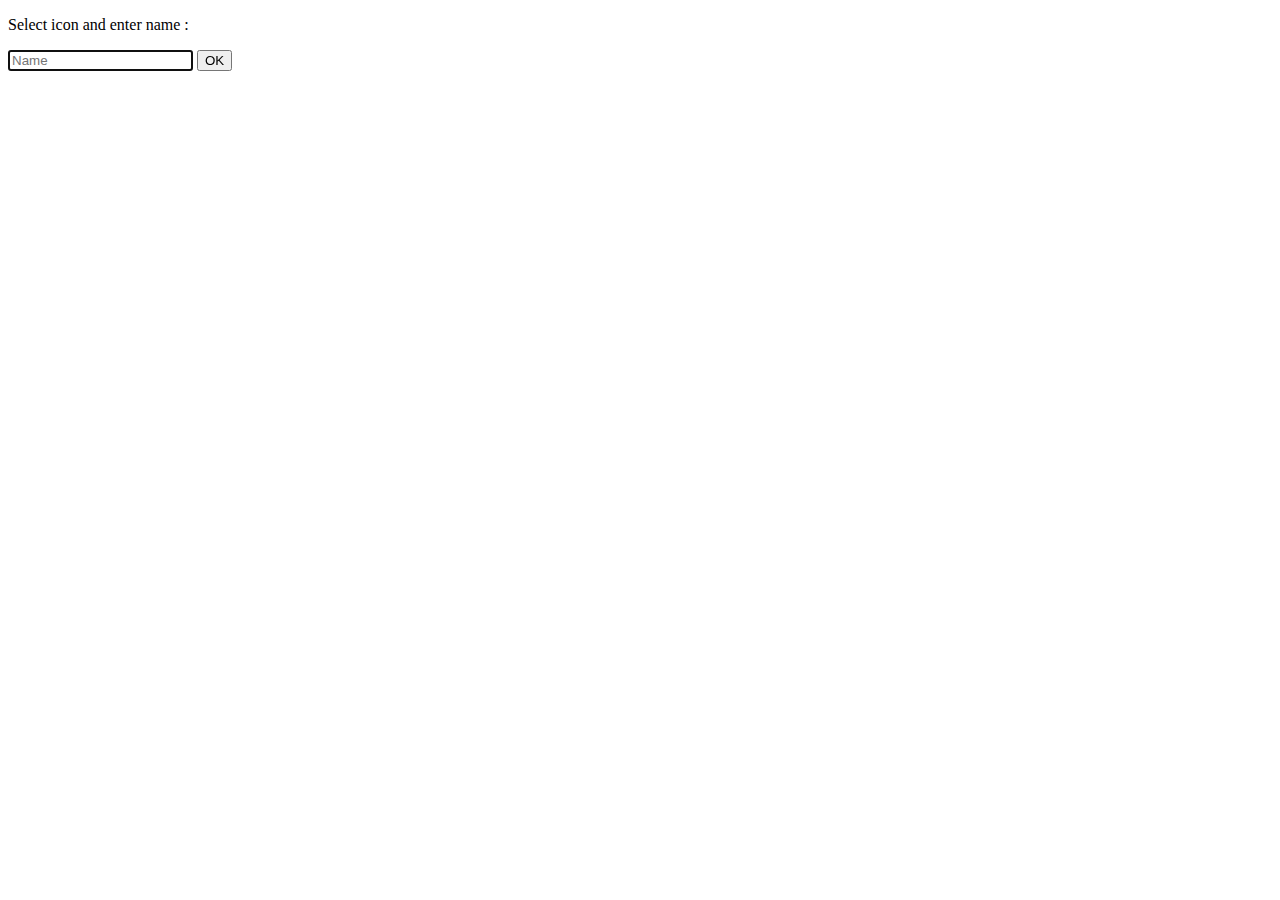
==== bin/Debug/netcoreapp3.1/publish/wwwroot/index.html @ 5946f454 "publish update" ====
<!DOCTYPE html>
<html lang="en">

<head>
    <meta charset="UTF-8">
    <meta name="viewport" content="width=device-width, initial-scale=1.0">
    <title>Drawing</title>
    <link rel="shortcut icon" href="favicon.png" type="image/png">
    <link rel="stylesheet" href="https://fonts.googleapis.com/icon?family=Material+Icons">
    <link rel="stylesheet" href="css/main.css">
</head>

<body>
    <div id="fps">FPS</div>

    <div id="main" hidden>
        <header>
            <h1>
                JuzDraw
            </h1>
            <button id="leave" style="cursor: pointer;">Leave</button>
        </header>
        
        <div id="status">status</div>
        <div class="selection">
            <div>
                <label id="undo" title="undo">
                    <input type="button" name="type" hidden>
                    <span class="material-icons" style="cursor: pointer;">undo</span>
                </label>
                <label id="redo" title="redo">
                    <input type="button" name="type" hidden>
                    <span class="material-icons" style="cursor: pointer;">redo</span>
                </label>
            </div>
            <div>
                Stroke : <input type="range" id="size" min="1" max="30" step="1" value="5" list="ticks" class="slider">
                <datalist id="ticks">
                    <option value="5">
                    <option value="10">
                    <option value="15">
                    <option value="20">
                    <option value="25">
                    <option value="30">
                </datalist>
                口
            </div>
            <div>
                Colour : <input type="color" id="color" list="colors">
                <datalist id="colors">
                    <option value="#ffffff">
                    <option value="#ff0000">
                    <option value="#ffa500">
                    <option value="#ffff00">
                    <option value="#008000">
                    <option value="#0000ff">
                    <option value="#4b0082">
                    <option value="#ee82ee">
                    <option value="#000000">
                    <option value="#999999">
                </datalist>
            </div>
            <div>
                Fill : <input type="color" id="fill" list="colors2" value="#ffffff">
                <datalist id="colors2">
                    <option value="#ffffff">
                    <option value="#ff0000">
                    <option value="#ffa500">
                    <option value="#ffff00">
                    <option value="#008000">
                    <option value="#0000ff">
                    <option value="#4b0082">
                    <option value="#ee82ee">
                    <option value="#000000">
                    <option value="#999999">
                </datalist>
            </div>
            <div id="xcoord">xcoord</div>
            <div id="ycoord">ycoord</div>
            <div id="svgScale">svgScale</div>
        </div>
        <div id="nav">
            <!-- Creating radio buttons -->
            <div id="type">
                <label id="pen" title="pen">
                    <input type="radio" name="type" value="pen" onclick="menu(this.value)">
                    <span class="material-icons">edit</span>
                </label>
                <label id="cursor" title="cursor">
                    <input type="radio" name="type" value="cursor" onclick="menu(this.value)">
                    <span class="material-icons">open_with</span>
                </label>
                <label id="rect" title="rectangle">
                    <input type="radio" name="type" value="rect" onclick="menu(this.value)">
                    <span class="material-icons">crop_5_4</span>
                </label>
                <label id="circle" title="circle">
                    <input type="radio" name="type" value="circle" onclick="menu(this.value)">
                    <span class="material-icons">panorama_fish_eye</span>
                </label>
                <label id="line" title="line">
                    <input type="radio" name="type" value="line" onclick="menu(this.value)">
                    <span class="material-icons">horizontal_rule</span>
                </label>
                <label id="clear" title="clear">
                    <input type="button" name="type" hidden>
                    <span class="material-icons">delete</span>
                </label>
                <label id="upload" title="upload">
                    <input id="file" type="file" name="file" hidden>
                    <span class="material-icons">cloud_upload</span>
                </label>
                <label id="save" title="save">
                    <input type="button" name="type" hidden>
                    <span class="material-icons">save</span>
                </label>
            </div>
        </div>

        <svg id="content" width="100%" height="100%" xmlns="http://www.w3.org/2000/svg">
            <svg x="10" y="10" id="grid_wrap" width="1052" height="744">
                <defs>
                    <pattern id="smallGrid" width="8" height="8" patternUnits="userSpaceOnUse">
                        <path d="M8,0L0,0,0,8" fill="none" stroke="#cccccc" stroke-width="0.5" />
                    </pattern>
                    <pattern id="grid" width="80" height="80" patternUnits="userSpaceOnUse">
                        <rect width="80" height="80" fill="url(#smallGrid)" />
                        <path d="M80,0L0,0,0,80" fill="none" stroke="#cccccc" stroke-width="1" />
                    </pattern>
                </defs>

                <rect width="100%" height="100%" fill="white" />
                <rect id="bg_grid" width="500%" height="500%" fill="url(#grid)" />
            </svg>
            <svg x="10" y="10" id="draw" viewBox="0 0 1052 744" fill="white" width="1052" height="744"
                overflow="hidden">
                <g>
                    <rect width="1052" height="744" fill="transparent"></rect>
                </g>
            </svg>
        </svg>
    </div>

    <script src="js/signalr.js"></script>
    <script src="js/image.js"></script>
    <script src="js/main.js"></script>
</body>

</html>
---- bin/Debug/netcoreapp3.1/publish/wwwroot/css/main.css ----
* {
    box-sizing: border-box;
}

body {
    margin: 0;
    height: 100vh;
    background-color: #333;
}

header {
    /* width: 100%; */
    font-family: "Lucida Console", Courier, monospace;
    background: #7D7D7D;
    color: #ffffff;
    padding: 20px 30px;
    display: block;
}

header h1 {
    margin: 0;
    padding-left: 40px;
    background: url(../favicon.png) no-repeat left center / 32px 32px;
}

#main,
#content {
    height: 100%;
    width: 100%;
}

#content {
    position: relative;
    overflow: hidden;
}

#nav {
    position: absolute;
    z-index: 999999;
    margin: 10px;
    border-radius: 10px;
    border: 1px solid #ccc;
    box-shadow: 2px 2px 10px #ccc;
    background-color: #D3D3D3;
    user-select: none;
}

#nav * {
    color: #333;
    user-select: none;
}

#type label {
    margin: 5px;
    padding: 10px 13px;
    display: block;
    border-radius: 50%;
}

#type label:hover {
    background-color: #ccc;
}

#type label:active {
    background-color: #ddd;
}

#nav [type="radio"] {
    display: none;
}

#type label.typeActive {
    /* background-color: #333; */
    background-color: #9E9E9E;
    border-radius: 20px;
}

#type label.typeActive span {
    color: white;
}

path.choosen {
    cursor: move;
}

[hidden]>* {
    display: none;
}

[hidden]::before {
    content: "Loading...";
    box-sizing: border-box;
    position: absolute;
    top: 50%;
    left: 50%;
    width: 50px;
    height: 50px;
    margin-top: -10px;
    margin-left: -10px;
    border-radius: 50%;
    border: 2px solid #ccc;
    border-top-color: #333;
    animation: spinner 0.8s linear infinite;
    text-indent: 100%;
    white-space: nowrap;
    overflow: hidden;
}

@keyframes spinner {
    to {
        transform: rotate(360deg);
    }
}

svg {
    touch-action: none;
}

#draw {
    border: 1px solid black;
}

#grid_wrap {
    background-color: white;
}

#fps {
    position: absolute;
    right: 10px;
    top: 10px;
    font-size: 30px;
    padding: 5px;
    background-color: white;
    font-family: latin;
    font-weight: bold;
    border: 1px solid black;
    z-index: 999;
}

#line_x1,
#line_x2 {
    stroke: blue;
    fill: blue;
}

svg#draw #resize_wrap * {
    vector-effect: non-scaling-stroke;
}

svg#draw #resize_wrap rect:not(#resize_border) {
    stroke: black;
    fill: black;
}

svg#draw>path {
    stroke-linecap: round;
    stroke-linejoin: round;
    vector-effect: non-scaling-stroke;
}

svg#draw>rect {
    vector-effect: non-scaling-stroke;
}

svg#draw>ellipse {
    vector-effect: non-scaling-stroke;
}

svg#draw>line {
    fill: transparent;
    stroke-linejoin: round;
    stroke-linecap: round;
    vector-effect: non-scaling-stroke;
}

.selection {
    display: flex;
    top: 50px;
    background-color: #D3D3D3;
    justify-content: center;
    align-items: center;
    z-index: 9999;
}

.selection>div {
    margin: 5px 25px;  
}

/* Notification */
#status {
    position: absolute;
    top: 15%;
    left: 50%;
    padding: 5px;
    text-align: center;
    background-color: #8BE5AD;
    border-radius: 7px;
    width: auto;
    transition: 0.1s;
    z-index: 1;
    margin-top: 10px;
    /* visibility: hidden; */
}

/* Leave button */
#leave {
    background-color: #BBD7EC;
    border: none;
    text-align: center;
    padding: 15px 32px;
    position: fixed;
    right: 20px;
    top: 15px;
    border-radius: 5px;
    display: inline-block;
    font-size: 16px;
    z-index: 1;
}

#color {
    padding-top: 5px;
    padding-bottom: 5px;
}

.slider {
    -webkit-appearance: none;
    width: 60%;
    height: 10px;
    border-radius: 5px;
    opacity: 0.7;
    -webkit-transition: .2s;
    transition: opacity .2s;  
    outline: none;  
}

.slider::-webkit-slider-thumb{
    -webkit-appearance: none;
    appearance: none;
    width: 20px;
    height: 20px;
    border-radius: 50%; 
    background: #BBD7EC;
    cursor: pointer;
    box-shadow: 2px 2px 10px gray;
}

.slider::-moz-range-thumb {
    width: 20px;
    height: 20px;
    border-radius: 50%; 
    background: #BBD7EC;
    cursor: pointer;
}

#colors>input[type="color"]::-webkit-color-swatch {
	border: none;
}

/* .rgba{

} */

@keyframes cycle {
    0% {
        color: rgb(255, 127, 8)
    }
    20% {
        color: rgb(36, 46, 25)
    }
    40% {
        color: rgb(12, 220, 235);
    }
    60% {
        color: rgb(199, 13, 236);
    }
    80% {
        color: rgb(247, 9, 9);
    }
}
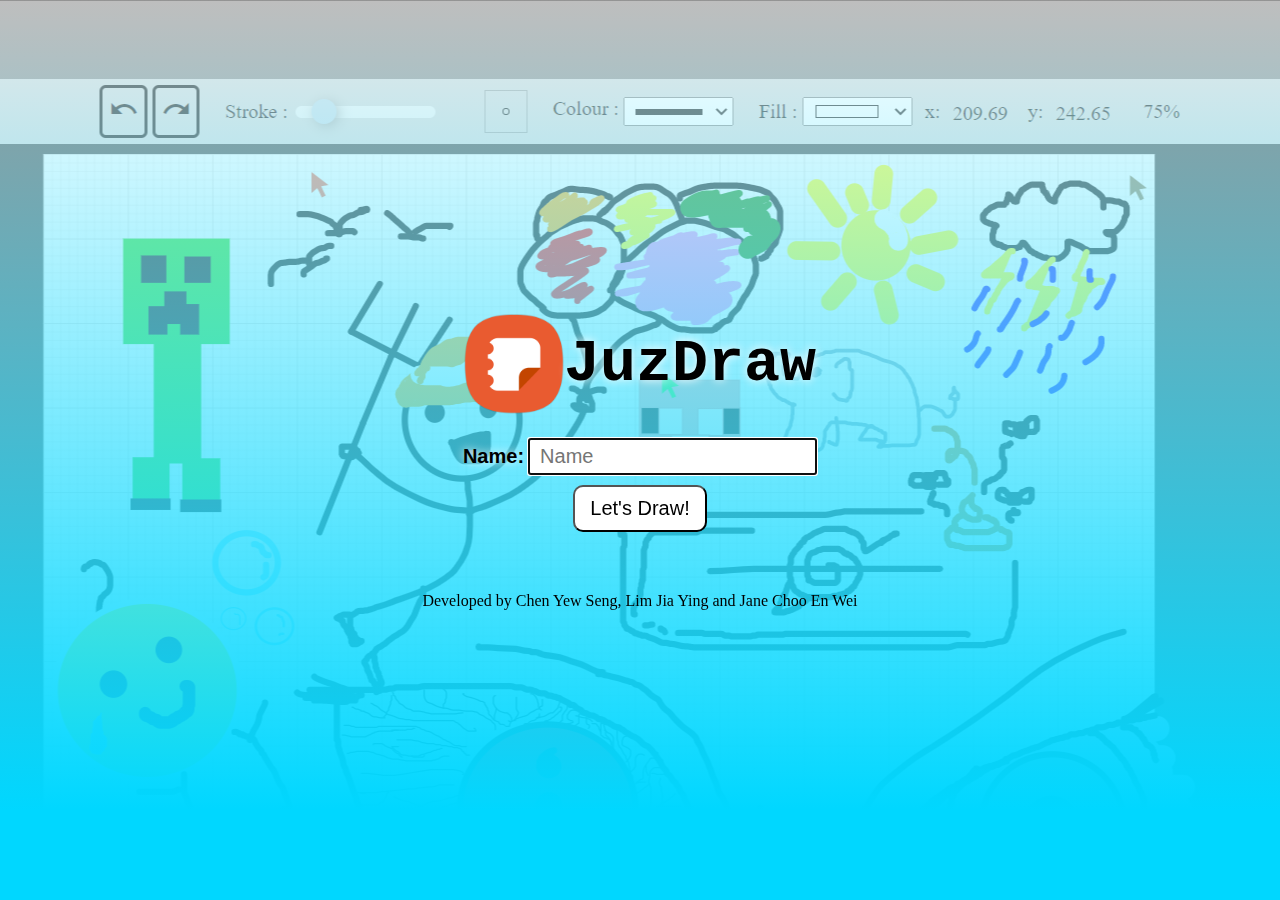
==== commit cb9bda44: "Co-authored-by: kerrykerry123456789@hotmail.com <kerrykerry123456789@hotmail.com> Co-authored-by: th" ====
--- a/bin/Debug/netcoreapp3.1/publish/wwwroot/index.html
+++ b/bin/Debug/netcoreapp3.1/publish/wwwroot/index.html
@@ -7,30 +7,27 @@
     <title>Drawing</title>
     <link rel="shortcut icon" href="favicon.png" type="image/png">
     <link rel="stylesheet" href="https://fonts.googleapis.com/icon?family=Material+Icons">
-    <link rel="stylesheet" href="css/main.css">
+    <link rel="stylesheet" href="css/draw.css">
 </head>
 
 <body>
-    <div id="fps">FPS</div>
-
     <div id="main" hidden>
         <header>
-            <h1>
-                JuzDraw
-            </h1>
+            <h1> JuzDraw </h1>
             <button id="leave" style="cursor: pointer;">Leave</button>
         </header>
-        
+
         <div id="status">status</div>
         <div class="selection">
+            <div><b id="drawName">Untitled</b></div>
             <div>
-                <label id="undo" title="undo">
+                <label class="btnUR btnDisable" id="undo" title="undo">
                     <input type="button" name="type" hidden>
-                    <span class="material-icons" style="cursor: pointer;">undo</span>
+                    <span class="material-icons" >undo</span>
                 </label>
-                <label id="redo" title="redo">
+                <label class="btnUR btnDisable" id="redo" title="redo">
                     <input type="button" name="type" hidden>
-                    <span class="material-icons" style="cursor: pointer;">redo</span>
+                    <span class="material-icons" >redo</span>
                 </label>
             </div>
             <div>
@@ -43,7 +40,9 @@
                     <option value="25">
                     <option value="30">
                 </datalist>
-                口
+            </div>
+            <div id="box">
+                <div id="preview"></div>
             </div>
             <div>
                 Colour : <input type="color" id="color" list="colors">
@@ -75,9 +74,12 @@
                     <option value="#999999">
                 </datalist>
             </div>
-            <div id="xcoord">xcoord</div>
-            <div id="ycoord">ycoord</div>
-            <div id="svgScale">svgScale</div>
+            <div id="coordinate">
+                x: <span id="xcoord"></span>
+                y: <span id="ycoord"></span>
+            </div>
+            <div id="svgScale"></div>
+            <div>Online: <b id="userNo"></b></div>
         </div>
         <div id="nav">
             <!-- Creating radio buttons -->
@@ -102,7 +104,7 @@
                     <input type="radio" name="type" value="line" onclick="menu(this.value)">
                     <span class="material-icons">horizontal_rule</span>
                 </label>
-                <label id="clear" title="clear">
+                <label id="clear" title="clear all">
                     <input type="button" name="type" hidden>
                     <span class="material-icons">delete</span>
                 </label>
@@ -118,32 +120,30 @@
         </div>
 
         <svg id="content" width="100%" height="100%" xmlns="http://www.w3.org/2000/svg">
-            <svg x="10" y="10" id="grid_wrap" width="1052" height="744">
-                <defs>
-                    <pattern id="smallGrid" width="8" height="8" patternUnits="userSpaceOnUse">
-                        <path d="M8,0L0,0,0,8" fill="none" stroke="#cccccc" stroke-width="0.5" />
-                    </pattern>
-                    <pattern id="grid" width="80" height="80" patternUnits="userSpaceOnUse">
-                        <rect width="80" height="80" fill="url(#smallGrid)" />
-                        <path d="M80,0L0,0,0,80" fill="none" stroke="#cccccc" stroke-width="1" />
-                    </pattern>
-                </defs>
+            <svg xmlns="http://www.w3.org/2000/svg" x="10" y="10" id="draw" viewBox="0 0 1052 744" width="1052" height="744">
+                <g>
+                    <defs>
+                        <pattern id="smallGrid" width="8" height="8" patternUnits="userSpaceOnUse">
+                            <path d="M8,0L0,0,0,8" fill="none" stroke="#cccccc" stroke-width="0.5" />
+                        </pattern>
+                        <pattern id="grid" width="80" height="80" patternUnits="userSpaceOnUse">
+                            <rect width="80" height="80" fill="url(#smallGrid)" />
+                            <path d="M80,0L0,0,0,80" fill="none" stroke="#cccccc" stroke-width="1" />
+                        </pattern>
+                    </defs>
 
-                <rect width="100%" height="100%" fill="white" />
-                <rect id="bg_grid" width="500%" height="500%" fill="url(#grid)" />
-            </svg>
-            <svg x="10" y="10" id="draw" viewBox="0 0 1052 744" fill="white" width="1052" height="744"
-                overflow="hidden">
-                <g>
-                    <rect width="1052" height="744" fill="transparent"></rect>
+                    <rect width="100%" height="100%" fill="white" class="notMoveable" />
+                    <rect id="bg_grid" width="100%" height="100%" fill="url(#grid)" class="notMoveable" />
                 </g>
+                <g id="cursors"></g>
             </svg>
         </svg>
+        <div id="users"></div>
     </div>
 
     <script src="js/signalr.js"></script>
     <script src="js/image.js"></script>
-    <script src="js/main.js"></script>
+    <script src="js/draw.js"></script>
 </body>
 
 </html>--- a/bin/Debug/netcoreapp3.1/publish/wwwroot/css/draw.css
+++ b/bin/Debug/netcoreapp3.1/publish/wwwroot/css/draw.css
@@ -0,0 +1,373 @@
+* {
+    box-sizing: border-box;
+}
+
+body {
+    margin: 0;
+    height: 100vh;
+    background-color: #333;
+}
+
+header {
+    font-family: "Lucida Console", Courier, monospace;
+    background: #7D7D7D;
+    color: #ffffff;
+    padding: 10px 30px;
+    display: flex;
+    align-items: center;
+    justify-content: space-between;
+}
+
+header h1 {
+    margin: 0;
+    padding-left: 40px;
+    background: url(../favicon.png) no-repeat left center / 32px 32px;
+}
+
+#main,
+#content {
+    height: 100%;
+    width: 100%;
+}
+
+#content {
+    position: relative;
+    overflow: hidden;
+}
+
+#nav {
+    position: absolute;
+    z-index: 999999;
+    margin: 10px;
+    border-radius: 10px;
+    border: 1px solid #ccc;
+    box-shadow: 2px 2px 10px #ccc;
+    background-color: #D3D3D3;
+    user-select: none;
+}
+
+#nav * {
+    color: #333;
+    user-select: none;
+}
+
+#type label {
+    margin: 5px;
+    padding: 10px 13px;
+    display: block;
+    border-radius: 50%;
+}
+
+#type label:hover {
+    background-color: #ccc;
+}
+
+#type label:active {
+    background-color: #ddd;
+}
+
+#nav [type="radio"] {
+    display: none;
+}
+
+#type label.typeActive {
+    /* background-color: #333; */
+    background-color: #9E9E9E;
+    border-radius: 20px;
+}
+
+#type label.typeActive span {
+    color: white;
+}
+
+path.choosen {
+    cursor: move;
+}
+
+[hidden]>* {
+    display: none;
+}
+
+[hidden]::before {
+    content: "Loading...";
+    box-sizing: border-box;
+    position: absolute;
+    top: 50%;
+    left: 50%;
+    width: 50px;
+    height: 50px;
+    margin-top: -10px;
+    margin-left: -10px;
+    border-radius: 50%;
+    border: 2px solid #ccc;
+    border-top-color: #333;
+    animation: spinner 0.8s linear infinite;
+    text-indent: 100%;
+    white-space: nowrap;
+    overflow: hidden;
+}
+
+@keyframes spinner {
+    to {
+        transform: rotate(360deg);
+    }
+}
+
+svg {
+    touch-action: none;
+}
+
+#draw {
+    border: 1px solid black;
+}
+
+#grid_wrap {
+    background-color: white;
+}
+
+#fps {
+    position: absolute;
+    right: 10px;
+    top: 10px;
+    font-size: 30px;
+    padding: 5px;
+    background-color: white;
+    font-family: latin;
+    font-weight: bold;
+    border: 1px solid black;
+    z-index: 999;
+}
+
+#line_x1,
+#line_x2 {
+    stroke: blue;
+    fill: blue;
+}
+
+svg#draw #resize_wrap * {
+    vector-effect: non-scaling-stroke;
+}
+
+svg#draw #resize_wrap rect:not(#resize_border) {
+    stroke: black;
+    fill: black;
+}
+
+svg#draw>path {
+    stroke-linecap: round;
+    stroke-linejoin: round;
+    vector-effect: non-scaling-stroke;
+}
+
+svg#draw>rect {
+    vector-effect: non-scaling-stroke;
+}
+
+svg#draw>ellipse {
+    vector-effect: non-scaling-stroke;
+}
+
+svg#draw>line {
+    fill: transparent;
+    stroke-linejoin: round;
+    stroke-linecap: round;
+    vector-effect: non-scaling-stroke;
+}
+
+.selection {
+    display: flex;
+    top: 50px;
+    background-color: #D3D3D3;
+    justify-content: center;
+    align-items: center;
+    z-index: 9999;
+}
+
+.selection>div {
+    margin: 5px 10px;
+    user-select: none;
+}
+
+/* Notification */
+#status {
+    position: absolute;
+    top: 15%;
+    left: 50%;
+    padding: 5px;
+    text-align: center;
+    background-color: #8BE5AD;
+    border-radius: 7px;
+    width: auto;
+    transition: 0.1s;
+    z-index: 1;
+    margin-top: 10px;
+}
+
+/* Leave button */
+#leave {
+    background-color: #BBD7EC;
+    border: none;
+    text-align: center;
+    padding: 12px 25px;
+    border-radius: 5px;
+    font-size: 16px;
+}
+
+#coordinate {
+    width: 150px;
+}
+
+#coordinate span {
+    width: 50px;
+    display: inline-block;
+}
+
+#undo span {
+    transform: rotate(35deg);
+}
+
+#redo span {
+    transform: rotate(-35deg);
+}
+
+.btnUR{
+    display: inline-block;
+    padding: 3px 5px;
+    color: white;
+    background-color: rgba(153, 153, 153, 0.822);
+    border-radius: 5px;    
+    
+}
+
+.btnDisable {
+    background-color: rgba(153, 153, 153, 0.822);
+    cursor: auto;
+}.btnAble{
+    background-color: gray;
+}
+
+.btnAble:hover{
+    background-color: darkslategrey;
+    cursor: pointer;
+}
+
+#color {
+    padding: 4px 0px;
+}
+
+.slider {
+    -webkit-appearance: none;
+    width: 60%;
+    height: 10px;
+    border-radius: 5px;
+    opacity: 0.7;
+    -webkit-transition: .2s;
+    transition: opacity .2s;  
+    outline: none;  
+}
+
+.slider::-webkit-slider-thumb{
+    -webkit-appearance: none;
+    appearance: none;
+    width: 20px;
+    height: 20px;
+    border-radius: 50%; 
+    background: #BBD7EC;
+    cursor: pointer;
+    box-shadow: 2px 2px 10px gray;
+}
+
+.slider::-moz-range-thumb {
+    width: 20px;
+    height: 20px;
+    border-radius: 50%; 
+    background: #BBD7EC;
+    cursor: pointer;
+}
+
+#box {
+    border: 1px solid #888;
+    background-color: #eee;
+    width: 35px;
+    height: 35px;
+    display: flex;
+    align-items: center;
+    justify-content: center;
+}
+
+#xcoord {
+    margin-right: 10px;
+}
+
+#preview {
+    background: #000;
+    border: 1px solid #000;
+    border-radius: 50%;
+    width: 5px;
+    height: 5px;
+}
+
+.selection>#xcoord, .selection>#ycoord {
+    width: 50px; 
+    height: 35px;
+    padding: 10px 0;
+}
+
+#users {
+    border: none;
+    text-align: center;
+    padding: 15px 32px;
+    position: fixed;
+    right: 20px;
+    top: 150px;
+    height: 50%;
+    border-radius: 5px;
+    display: inline-block;
+    font-size: 16px;
+    z-index: 1;
+}
+
+#users>.userlist {
+    font-family: Arial, Helvetica, sans-serif;
+    position: absolute;
+    border: none;
+    color: white;
+    font-size: 20px;
+    padding: 10px 15px;
+    top: 0px;
+    right: 10%;
+    text-justify: auto;
+    background-color: grey;
+    z-index: 1;
+    border-radius: 50%;
+    cursor: default;
+}
+
+#users>.userlist:hover {
+    z-index: 2;
+    font-size: 30px;
+    padding: 17px 25px;
+    transition-duration: 0.5s;
+    transform: translateY(-20%);
+    box-shadow: 2px 2px 10px gray;
+    cursor: default;
+}
+
+@keyframes cycle {
+    0% {
+        color: rgb(255, 127, 8)
+    }
+    20% {
+        color: rgb(36, 46, 25)
+    }
+    40% {
+        color: rgb(12, 220, 235);
+    }
+    60% {
+        color: rgb(199, 13, 236);
+    }
+    80% {
+        color: rgb(247, 9, 9);
+    }
+}
+
